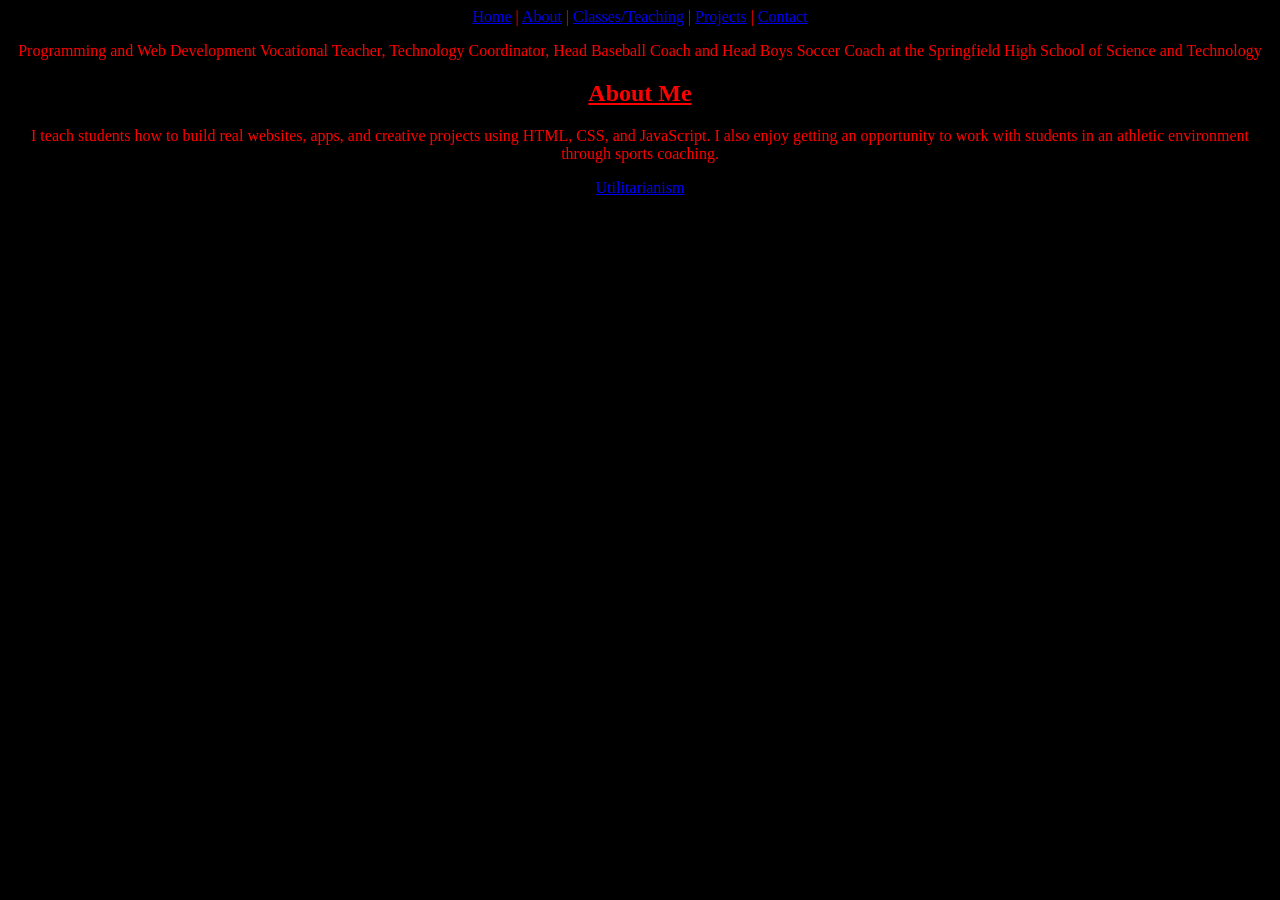
==== about.html @ f13f7b1d "Update about.html grammar" ====
<!doctype html>

<html>
    <head>
        <meta charset="utf-8">
        <title>Casey McKenzie</title>
        <!-- Load external CSS styles -->
        <link rel="stylesheet" href="styles.css">
        <link rel="icon" type="image/x-icon" href="casey.jpg">
    </head>

    <body style = "background-color:black">
		<center><nav>
			<a href="index.html">Home</a> |
			<a href="about.html">About</a> |
			<a href="classes.html">Classes/Teaching</a> |
			<a href="projects.html">Projects</a> |
			<a href="contact.html">Contact</a> 
		</nav></center>
		<center>
			<p style="color:red">Programming and Web Development Vocational Teacher, Technology Coordinator, Head Baseball Coach and Head Boys Soccer Coach at the Springfield High School of Science and Technology</p>
			<h2><u>About Me</u></h2>
			<p style="color:red">I teach students how to build real websites, apps, and creative projects using HTML, CSS, and JavaScript. I also enjoy getting an opportunity to work with students in an athletic environment 
			 through sports coaching. </p>
			<a href = "https://www.utilitarianism.com/jsmill-utilitarianism.pdf">Utilitarianism</a>
		</center>
        <!-- Load external JavaScript -->
        <script src="scripts.js"></script>
        
    </body>

</html>
---- styles.css ----
/* Place your CSS styles in this file */

h1 {
    text-align: center;
    /*font-family: "Source Sans Pro", sans-serif;*/
    font-weight: normal;
    /*text-decoration: underline;*/
    color: red;
}

p {
	color: red;
}

body {
	color: red;
}
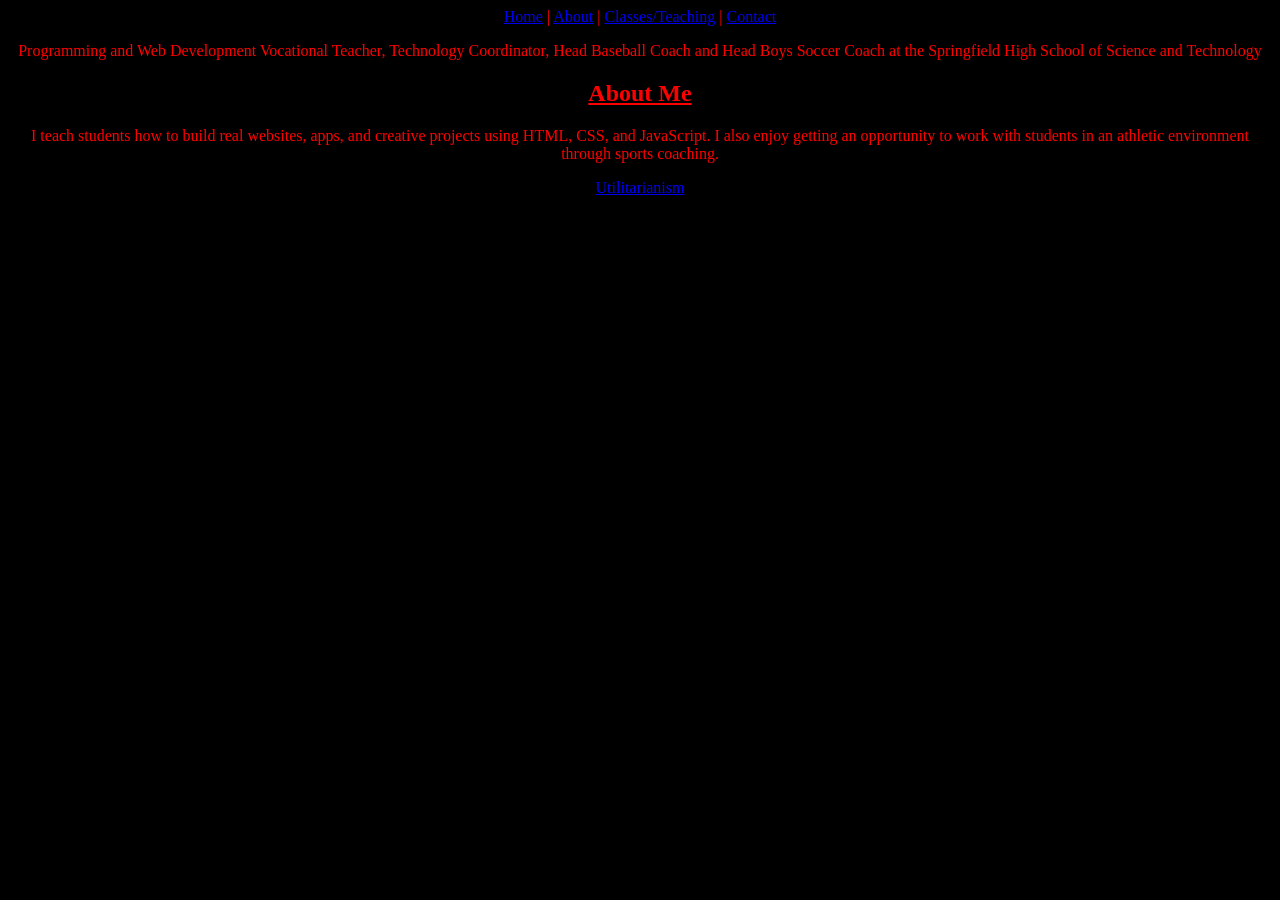
==== commit 8e9e8090: "Update about.html" ====
--- a/about.html
+++ b/about.html
@@ -14,7 +14,6 @@
 			<a href="index.html">Home</a> |
 			<a href="about.html">About</a> |
 			<a href="classes.html">Classes/Teaching</a> |
-			<a href="projects.html">Projects</a> |
 			<a href="contact.html">Contact</a> 
 		</nav></center>
 		<center>
--- a/styles.css
+++ b/styles.css
@@ -15,3 +15,4 @@
 body {
 	color: red;
 }
+
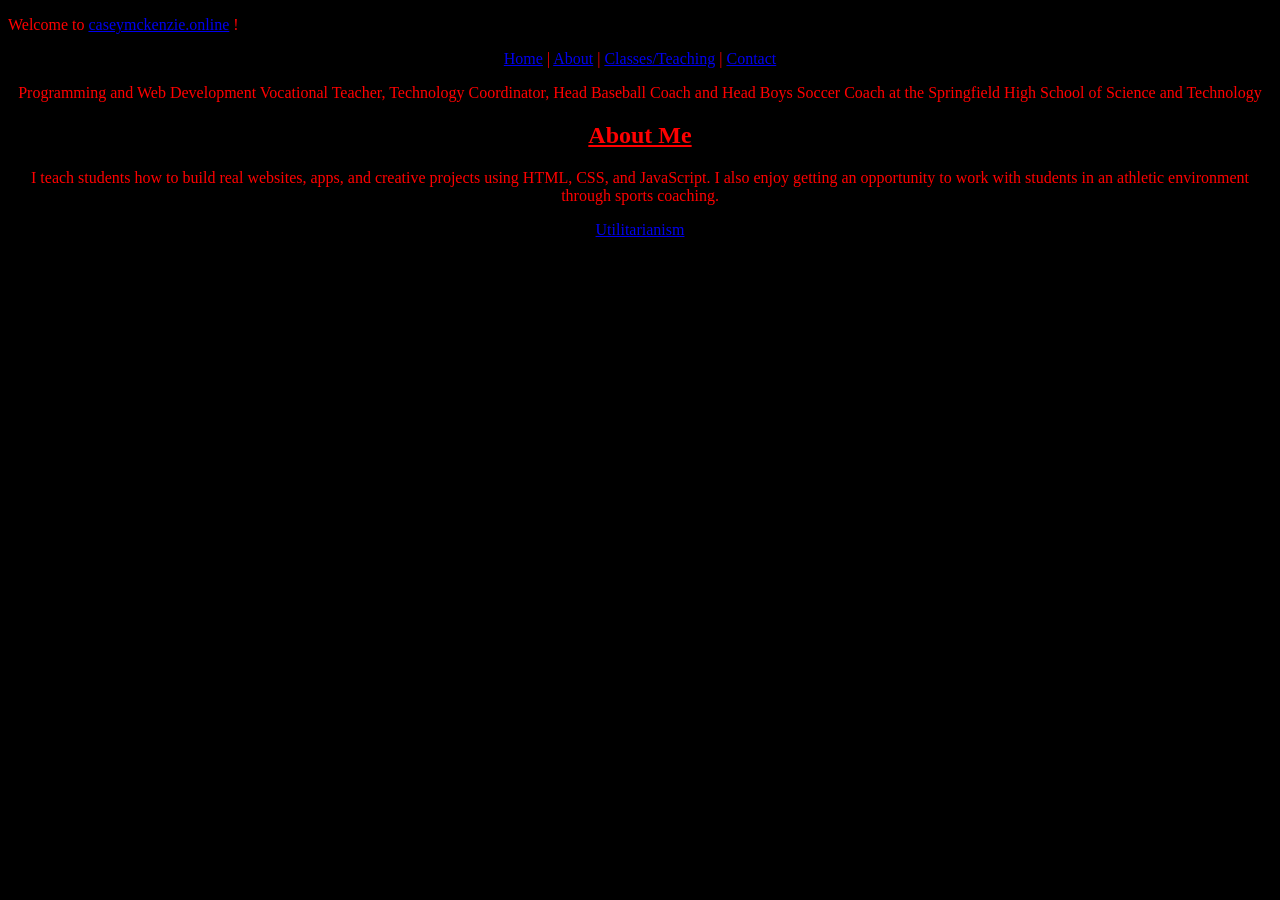
==== commit c646c545: "Update about.html" ====
--- a/about.html
+++ b/about.html
@@ -10,6 +10,7 @@
     </head>
 
     <body style = "background-color:black">
+			<p>Welcome to <a href = "https://caseymckenzie.online/index.html">caseymckenzie.online</a> !</p>
 		<center><nav>
 			<a href="index.html">Home</a> |
 			<a href="about.html">About</a> |
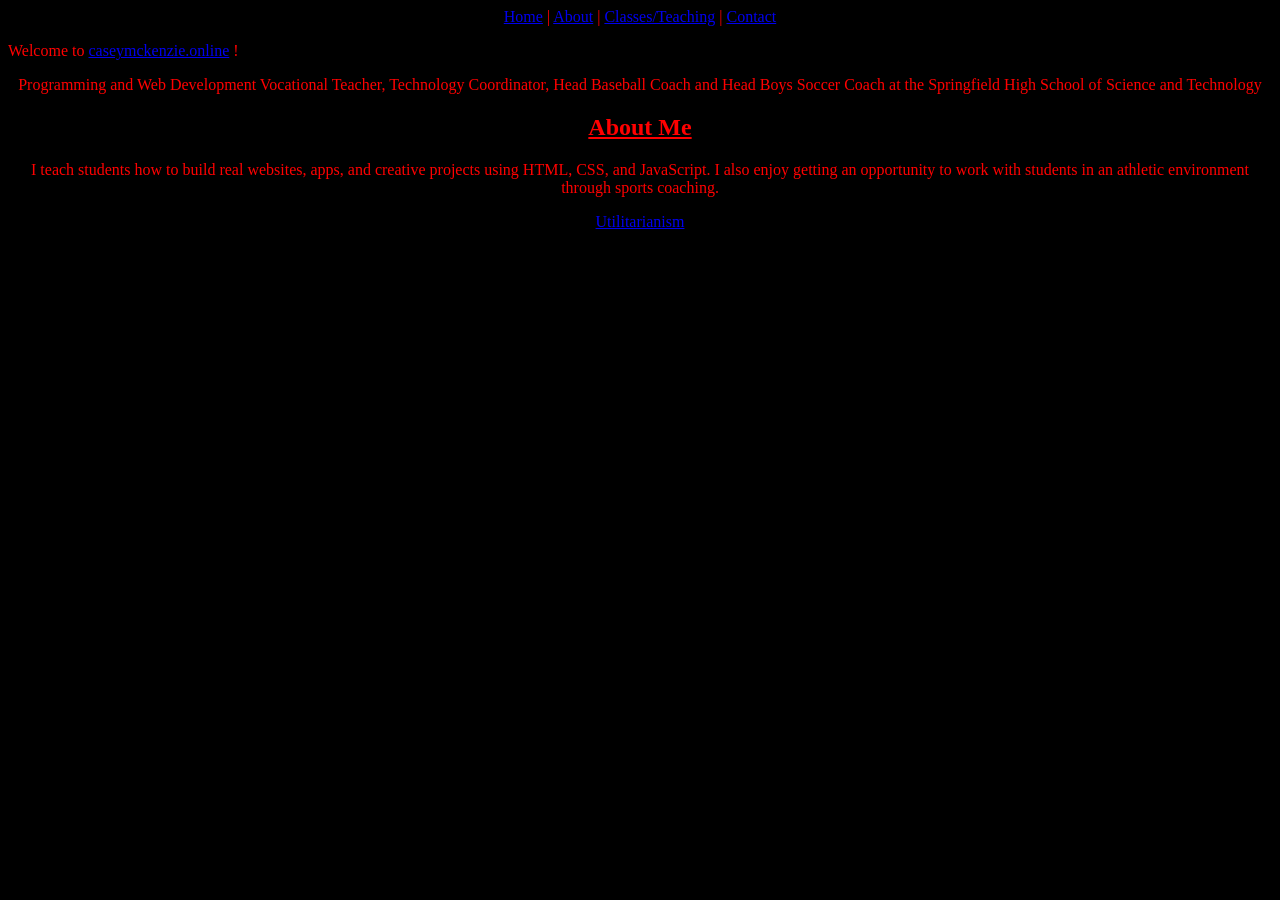
==== commit e92b7cbd: "Update about.html" ====
--- a/about.html
+++ b/about.html
@@ -10,13 +10,14 @@
     </head>
 
     <body style = "background-color:black">
-			<p>Welcome to <a href = "https://caseymckenzie.online/index.html">caseymckenzie.online</a> !</p>
+
 		<center><nav>
 			<a href="index.html">Home</a> |
 			<a href="about.html">About</a> |
 			<a href="classes.html">Classes/Teaching</a> |
 			<a href="contact.html">Contact</a> 
 		</nav></center>
+					<p>Welcome to <a href = "https://caseymckenzie.online/index.html">caseymckenzie.online</a> !</p>
 		<center>
 			<p style="color:red">Programming and Web Development Vocational Teacher, Technology Coordinator, Head Baseball Coach and Head Boys Soccer Coach at the Springfield High School of Science and Technology</p>
 			<h2><u>About Me</u></h2>
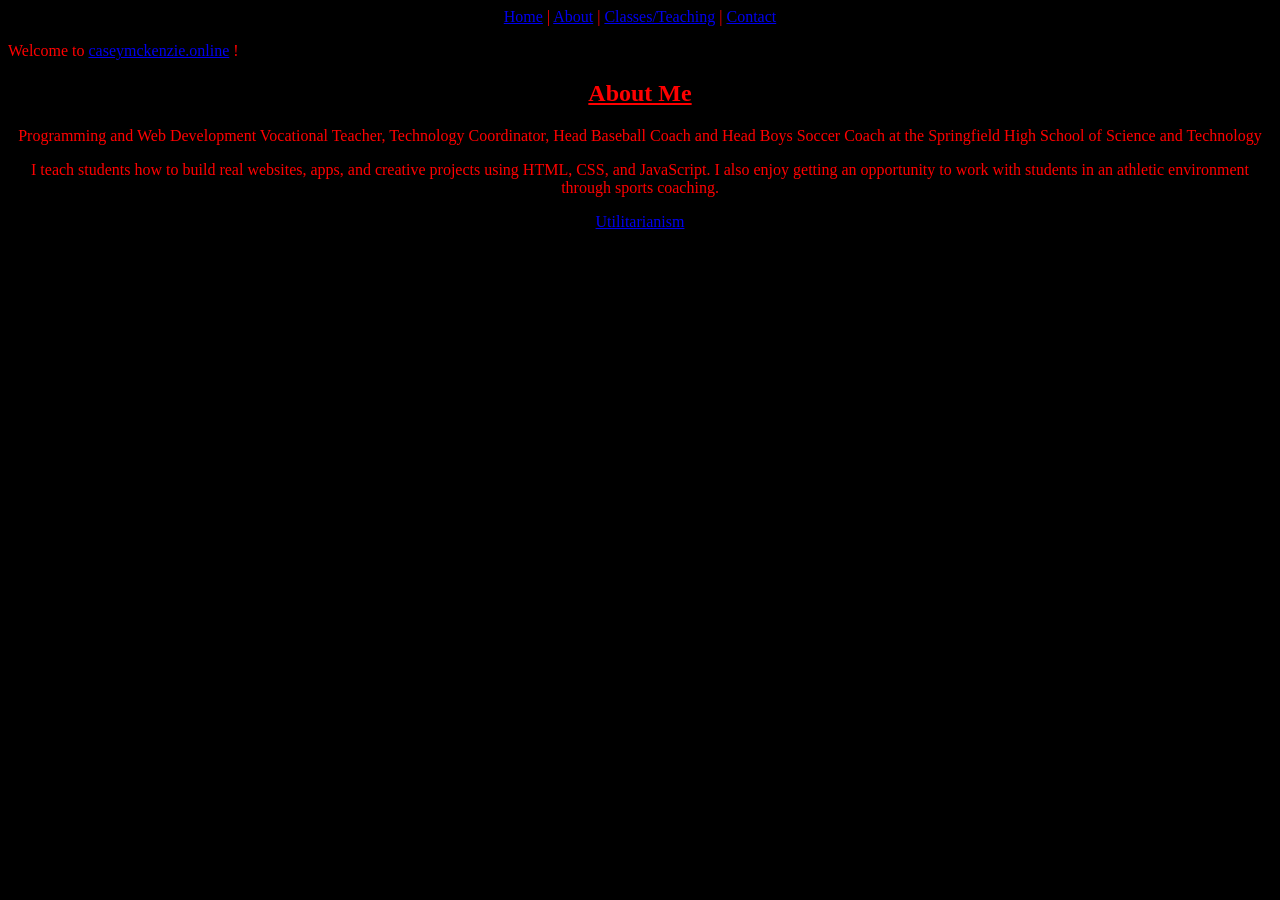
==== commit 9cc9fe4e: "Update about.html" ====
--- a/about.html
+++ b/about.html
@@ -19,8 +19,8 @@
 		</nav></center>
 					<p>Welcome to <a href = "https://caseymckenzie.online/index.html">caseymckenzie.online</a> !</p>
 		<center>
+				<h2><u>About Me</u></h2>
 			<p style="color:red">Programming and Web Development Vocational Teacher, Technology Coordinator, Head Baseball Coach and Head Boys Soccer Coach at the Springfield High School of Science and Technology</p>
-			<h2><u>About Me</u></h2>
 			<p style="color:red">I teach students how to build real websites, apps, and creative projects using HTML, CSS, and JavaScript. I also enjoy getting an opportunity to work with students in an athletic environment 
 			 through sports coaching. </p>
 			<a href = "https://www.utilitarianism.com/jsmill-utilitarianism.pdf">Utilitarianism</a>
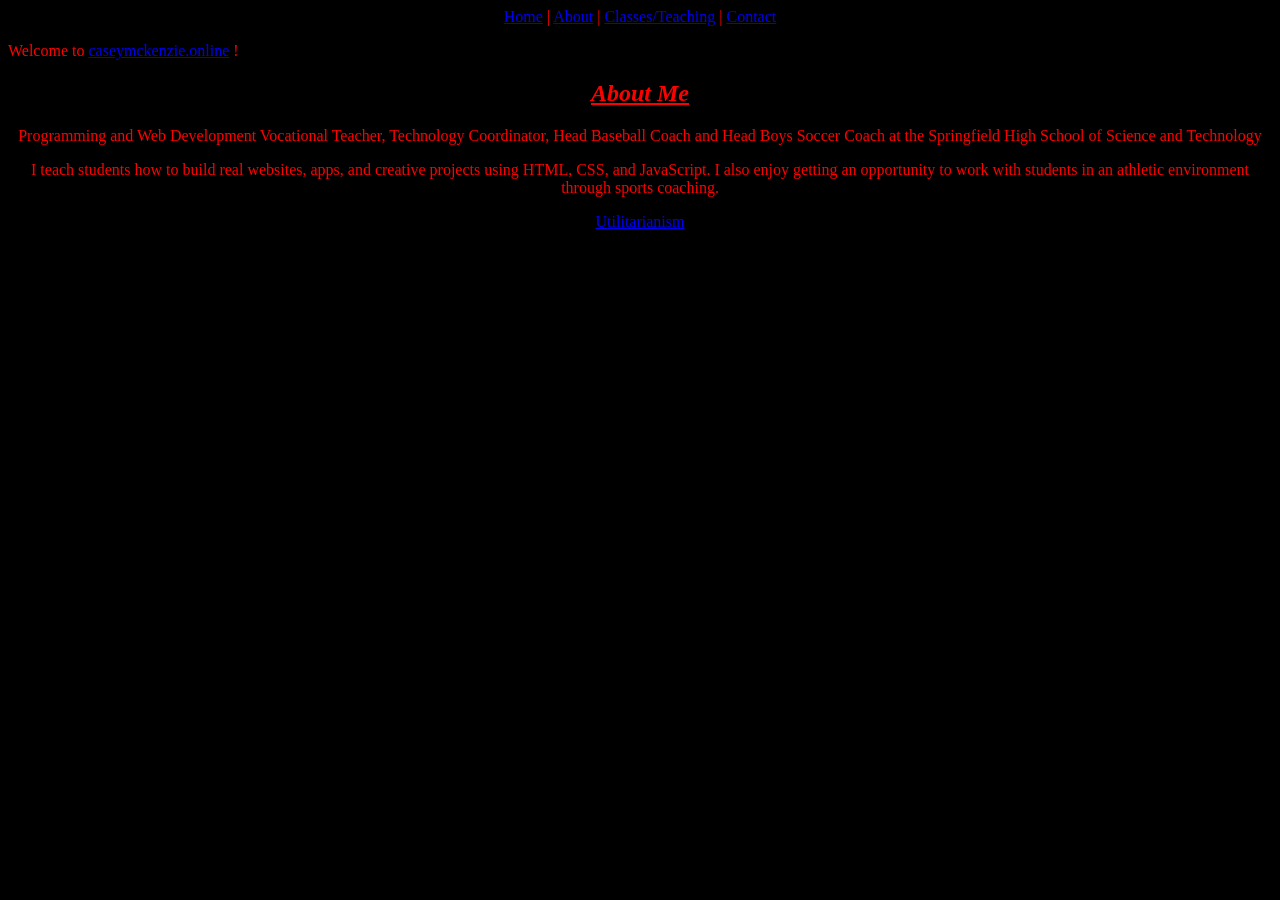
==== commit 8877f97a: "Update about.html" ====
--- a/about.html
+++ b/about.html
@@ -19,7 +19,7 @@
 		</nav></center>
 					<p>Welcome to <a href = "https://caseymckenzie.online/index.html">caseymckenzie.online</a> !</p>
 		<center>
-				<h2><u>About Me</u></h2>
+				<h2><u><em>About Me</em></u></h2>
 			<p style="color:red">Programming and Web Development Vocational Teacher, Technology Coordinator, Head Baseball Coach and Head Boys Soccer Coach at the Springfield High School of Science and Technology</p>
 			<p style="color:red">I teach students how to build real websites, apps, and creative projects using HTML, CSS, and JavaScript. I also enjoy getting an opportunity to work with students in an athletic environment 
 			 through sports coaching. </p>
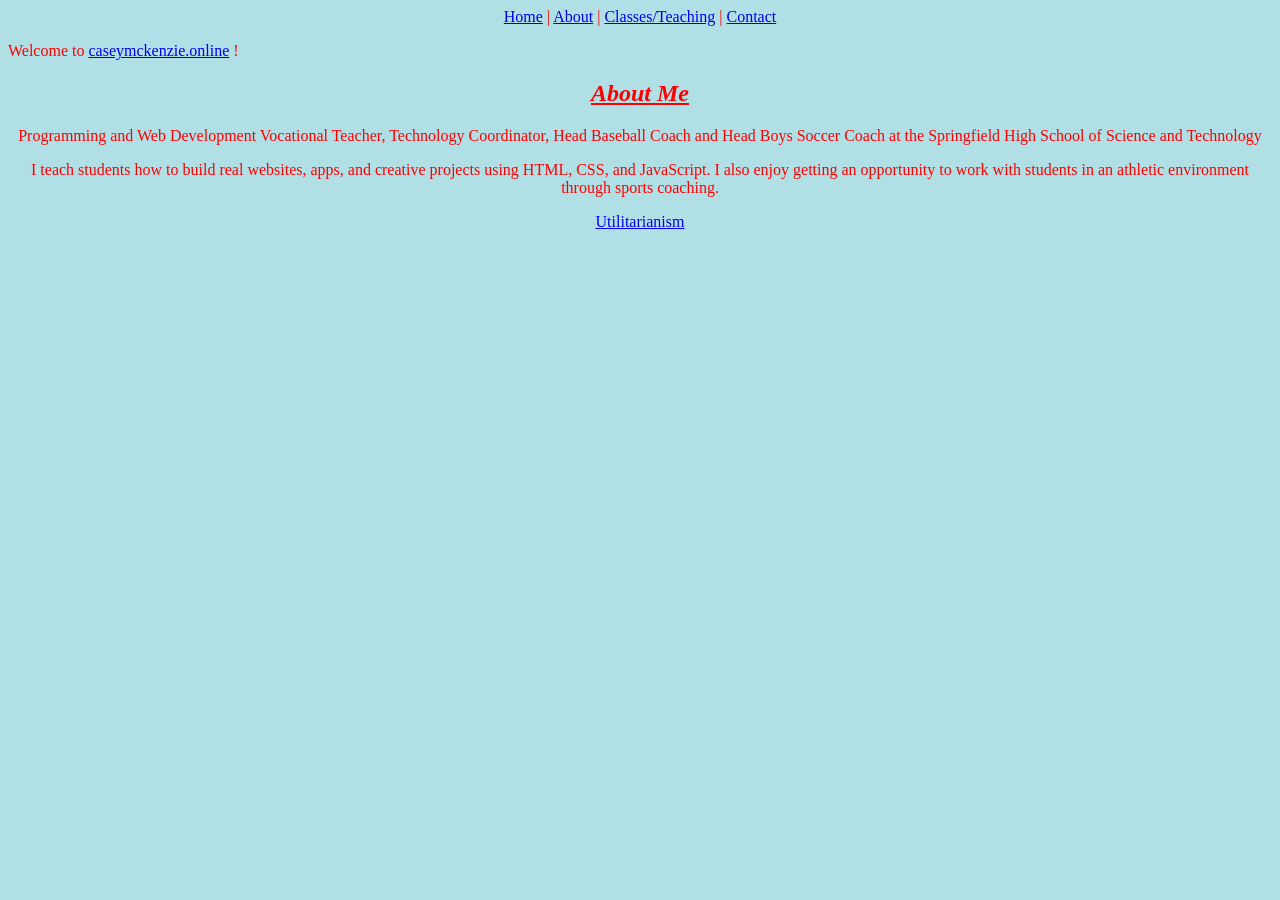
==== commit 9633ca14: "Update about.html" ====
--- a/about.html
+++ b/about.html
@@ -3,13 +3,13 @@
 <html>
     <head>
         <meta charset="utf-8">
-        <title>Casey McKenzie</title>
+        <title>Casey McKenzie | About</title>
         <!-- Load external CSS styles -->
         <link rel="stylesheet" href="styles.css">
         <link rel="icon" type="image/x-icon" href="casey.jpg">
     </head>
 
-    <body style = "background-color:black">
+    <body>
 
 		<center><nav>
 			<a href="index.html">Home</a> |
--- a/styles.css
+++ b/styles.css
@@ -1,4 +1,8 @@
-/* Place your CSS styles in this file */
+
+body {
+	color: red;
+	background-color: powderblue;
+}
 
 h1 {
     text-align: center;
@@ -12,7 +16,4 @@
 	color: red;
 }
 
-body {
-	color: red;
-}
 
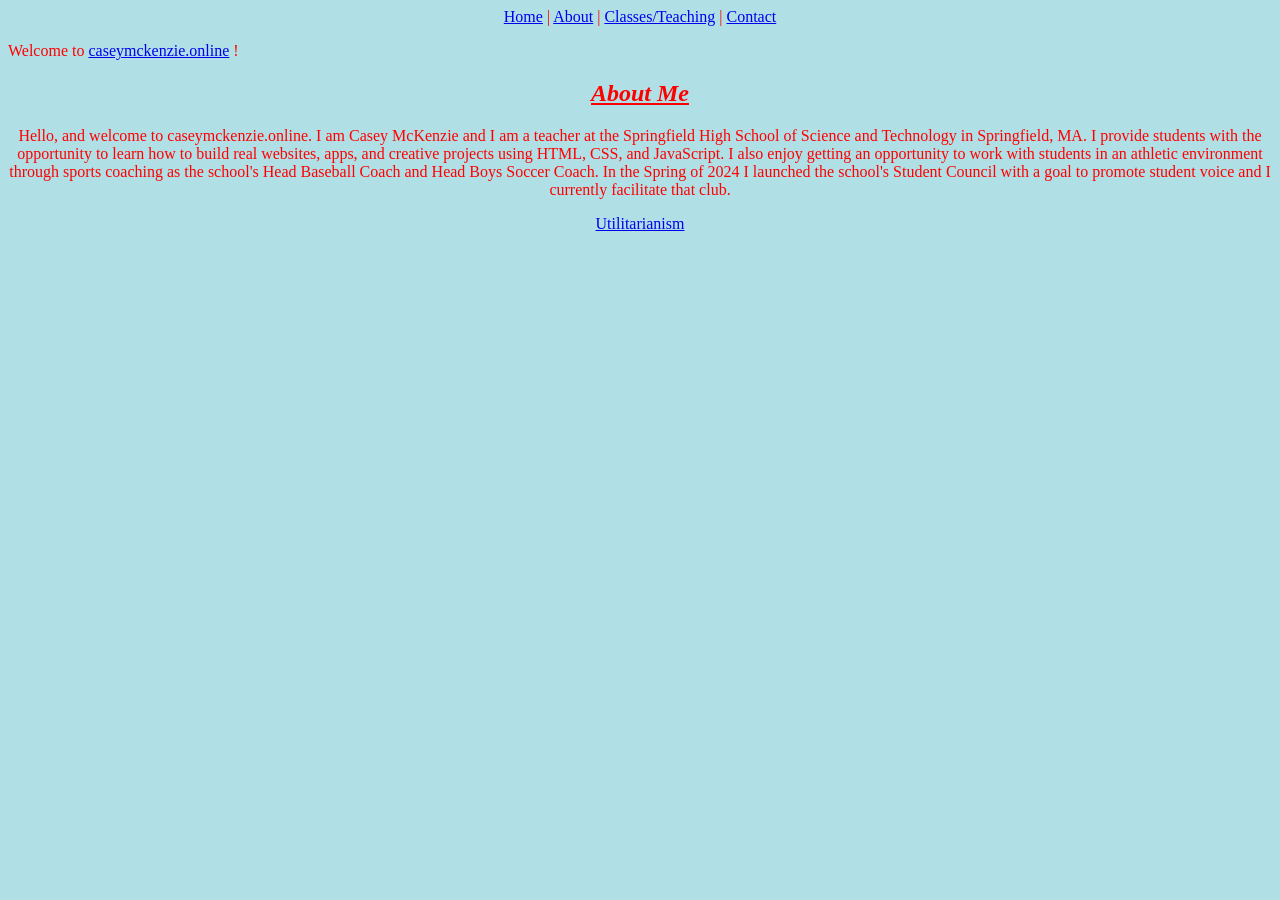
==== commit 0ae7cf5c: "Update about.html" ====
--- a/about.html
+++ b/about.html
@@ -20,9 +20,10 @@
 					<p>Welcome to <a href = "https://caseymckenzie.online/index.html">caseymckenzie.online</a> !</p>
 		<center>
 				<h2><u><em>About Me</em></u></h2>
-			<p style="color:red">Programming and Web Development Vocational Teacher, Technology Coordinator, Head Baseball Coach and Head Boys Soccer Coach at the Springfield High School of Science and Technology</p>
-			<p style="color:red">I teach students how to build real websites, apps, and creative projects using HTML, CSS, and JavaScript. I also enjoy getting an opportunity to work with students in an athletic environment 
-			 through sports coaching. </p>
+			<p style="color:red">Hello, and welcome to caseymckenzie.online. I am Casey McKenzie and I am a teacher at the Springfield High School of Science and Technology in Springfield, MA.
+				I provide students with the opportunity to learn how to build real websites, apps, and creative projects using HTML, CSS, and JavaScript. 
+				I also enjoy getting an opportunity to work with students in an athletic environment through sports coaching as the school's Head Baseball Coach and Head Boys Soccer Coach.
+				In the Spring of 2024 I launched the school's Student Council with a goal to promote student voice and I currently facilitate that club. </p>
 			<a href = "https://www.utilitarianism.com/jsmill-utilitarianism.pdf">Utilitarianism</a>
 		</center>
         <!-- Load external JavaScript -->
